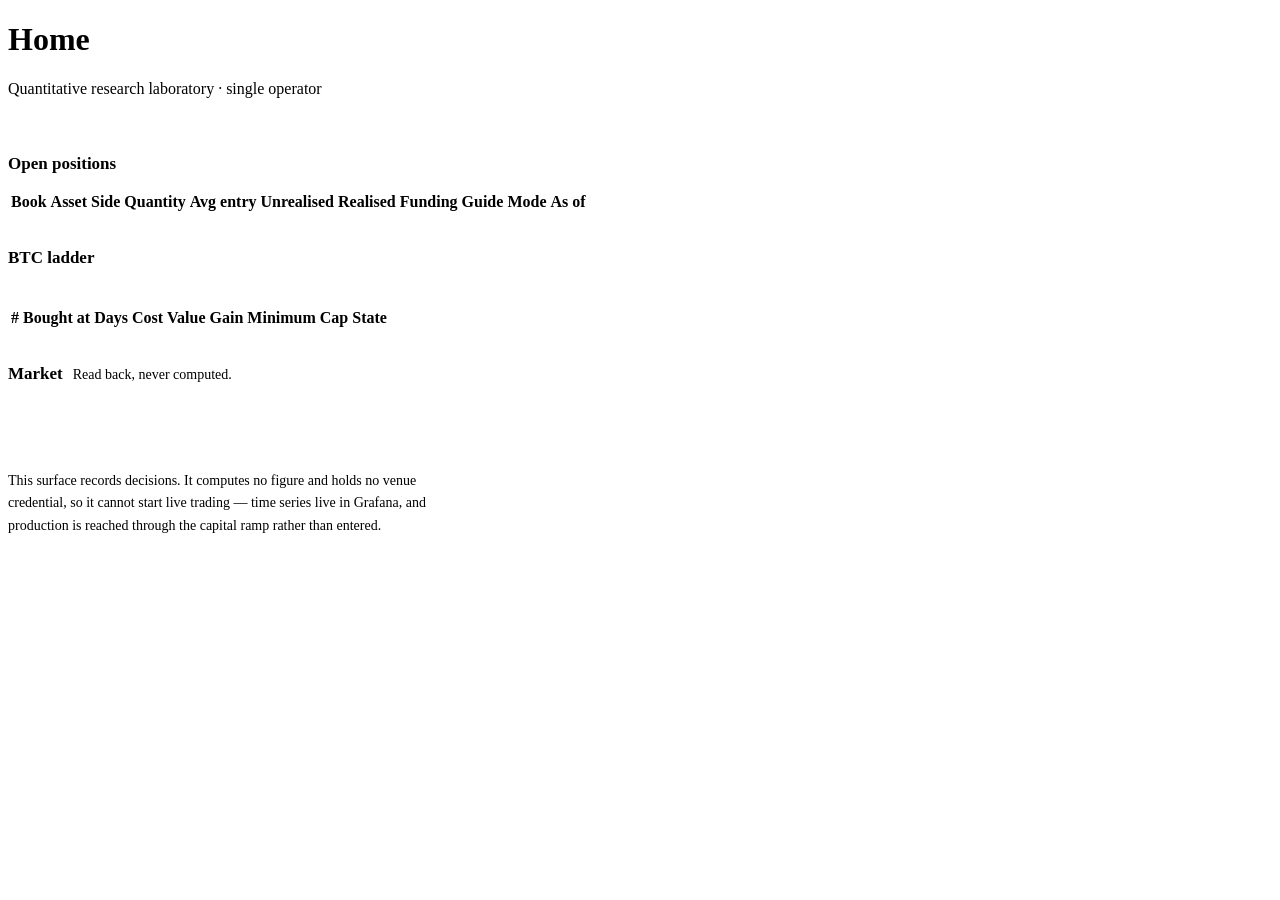
==== tradelab/api/static/index.html @ 1f43af99 "The BTC ladder on the home screen: its high, triggers and every part The book publishes its status o" ====
<!DOCTYPE html>
<html lang="en">
<head>
<meta charset="utf-8">
<meta name="viewport" content="width=device-width, initial-scale=1">
<title>Home — TradeLab</title>
<link rel="icon" type="image/png" href="/static/favicon.png">
<link rel="stylesheet" href="/static/app.css">
<style>
  .cards { display:grid; gap:14px; grid-template-columns:repeat(auto-fit,minmax(250px,1fr));
    margin-top:22px; }
  .card { padding:18px 20px; background:var(--panel); border:1px solid var(--line);
    border-radius:12px; }
  .card .n { font-size:26px; font-weight:650; font-variant-numeric:tabular-nums;
    letter-spacing:-.02em; }
  .card .k { color:var(--muted); font-size:14.5px; margin-top:2px; }
  .card .d { color:var(--muted); font-size:13.5px; margin-top:10px; line-height:1.55; }
  .card .n.up { color:var(--up); } .card .n.down { color:var(--down); }

  /* Indicators first: the book, then the market it sits in. Two rows rather
     than one, because a position and a sentiment reading are not comparable
     numbers and a single grid invites reading them as if they were. */
  h2.section { margin:34px 0 0; font-size:17px; font-weight:640; }
  h2.section .note { font-weight:450; color:var(--muted); font-size:14px;
    margin-left:10px; }
  .cards.context .n { font-size:21px; }

  table.book { margin-top:16px; }
  table.book td.num, table.book th.num { font-variant-numeric:tabular-nums; }
  .side { font-weight:650; font-size:12.5px; letter-spacing:.04em; }
  .side.LONG { color:var(--up); } .side.SHORT { color:var(--down); }
  .money.up { color:var(--up); } .money.down { color:var(--down); }
  /* Mode is shown and never editable (§20.2). A book whose mode is not on
     screen is one where nobody can see which money it is. */
  .mode { display:inline-block; padding:2px 9px; border-radius:99px;
    font-size:12px; font-weight:650; letter-spacing:.04em; text-transform:uppercase;
    border:1px solid currentColor; color:var(--muted); }
  .mode.live { color:var(--down); } .mode.testnet { color:var(--warn); }
  .mode.simulator, .mode.backtest { color:var(--accent); }
  button.exit { padding:4px 12px; border-radius:6px; border:1px solid var(--down);
    background:transparent; color:var(--down); font:inherit; font-size:13px;
    font-weight:600; cursor:pointer; }
  button.exit:hover { background:var(--down); color:var(--bg); }
  button.exit:disabled { border-color:var(--line); color:var(--muted); cursor:default;
    background:transparent; }
  .empty-why { color:var(--muted); font-size:14.5px; line-height:1.6;
    max-width:74ch; }
  footer { margin-top:44px; padding-top:20px; border-top:1px solid var(--line);
    color:var(--muted); font-size:14px; max-width:66ch; line-height:1.6; }
</style>
</head>
<body>
<div class="layout">
  <main class="content">
    <h1>Home</h1>
    <p class="sub">Quantitative research laboratory · single operator</p>

    <div class="cards" id="book-cards"></div>

    <h2 class="section">Open positions<span class="note" id="book-note"></span></h2>
    <table class="book">
      <thead><tr>
        <th>Book</th><th>Asset</th><th>Side</th><th class="num">Quantity</th>
        <th class="num">Avg entry</th><th class="num">Unrealised</th>
        <th class="num">Realised</th><th class="num">Funding</th>
        <th>Guide</th><th>Mode</th><th class="num">As of</th><th></th>
      </tr></thead>
      <tbody id="book"></tbody>
    </table>

    <h2 class="section">BTC ladder<span class="note" id="ladder-note"></span></h2>
    <div class="cards context" id="ladder-cards"></div>
    <table class="book" id="ladder-table">
      <thead><tr>
        <th>#</th><th class="num">Bought at</th><th class="num">Days</th><th class="num">Cost</th>
        <th class="num">Value</th><th class="num">Gain</th><th class="num">Minimum</th>
        <th class="num">Cap</th><th>State</th>
      </tr></thead>
      <tbody id="ladder"></tbody>
    </table>

    <h2 class="section">Market<span class="note">Read back, never computed.</span></h2>
    <div class="cards context" id="cards"></div>

    <footer>
      This surface records decisions. It computes no figure and holds no venue
      credential, so it cannot start live trading — time series live in Grafana,
      and production is reached through the capital ramp rather than entered.
    </footer>
  </main>
</div>

<script src="/static/app.js"></script>
<script>
mount("/home", { onReady: load });

const escape = (s) => String(s ?? "").replace(/[&<>"']/g,
  (c) => ({ "&": "&amp;", "<": "&lt;", ">": "&gt;", '"': "&quot;", "'": "&#39;" }[c]));

// Format only; never derive figures here (§20.1).
const money = (v, ccy) => v === null || v === undefined
  ? "—"
  : `${v >= 0 ? "+" : "−"}${Math.abs(v).toLocaleString(undefined,
      { minimumFractionDigits: 2, maximumFractionDigits: 2 })}${ccy ? " " + ccy : ""}`;
const sign = (v) => (v > 0 ? "up" : v < 0 ? "down" : "");
const qty = (v) => v === null || v === undefined ? "—"
  : Number(v).toLocaleString(undefined, { maximumFractionDigits: 8 });

function renderBook(book) {
  const ccy = book.positions[0]?.currency || "";
  $("book-cards").innerHTML = [
    { n: book.open_count, k: "open positions", cls: "" },
    { n: money(book.unrealised_pnl, ccy), k: "unrealised P&L",
      cls: sign(book.unrealised_pnl) },
    { n: money(book.realised_pnl, ccy), k: "realised P&L",
      cls: sign(book.realised_pnl) },
    { n: money(-book.funding_paid, ccy), k: "funding",
      cls: sign(-book.funding_paid) },
    { n: `${book.runs_live} / ${book.runs_total}`, k: "runs open" },
    { n: book.risk_events, k: "risk limits fired" },
  ].map((c) => `
    <div class="card">
      <div class="n ${c.cls || ""}">${c.n}</div>
      <div class="k">${c.k}</div>
    </div>`).join("");

  $("book-note").textContent = book.snapshots
    ? "Simulator, fake capital. Nothing here has been validated (§15)."
    : book.fills === 0 ? "Nothing has executed."
    : `${book.fills.toLocaleString()} fills folded.`;

  if (!book.positions.length) {
    // Explain the empty state rather than show a blank table.
    $("book").innerHTML = `<tr><td colspan="12"><p class="empty-why">No position is
      open. ${book.runs_live
        ? `${book.runs_live} forward book(s) run in the simulator on fake capital
           (BTC +1%) and hold nothing at this moment.`
        : "No forward book is running."}
      Nothing has been promoted through §15 (see the
      <a href="/algorithm">sequence</a>), so no book here is a validated
      strategy.</p></td></tr>`;
    return;
  }

  $("book").innerHTML = book.positions.map((p) => `
    <tr>
      <td>${escape(p.book || "—")}</td>
      <td><strong>${escape(p.asset)}</strong></td>
      <td><span class="side ${escape(p.side)}">${escape(p.side)}</span></td>
      <td class="num">${qty(p.qty)}</td>
      <td class="num">${qty(p.avg_entry)}</td>
      <td class="num money ${sign(p.unrealised_pnl)}">${money(p.unrealised_pnl)}</td>
      <td class="num money ${sign(p.realised_pnl)}">${money(p.realised_pnl)}</td>
      <td class="num money ${sign(-p.funding_paid)}">${money(-p.funding_paid)}</td>
      <td title="${escape(p.book || "")}">${p.guide
        ? `${p.guide === "operator" ? "operator" : "algorithm"}${
            p.trend === null || p.trend === undefined ? "" : ` · trend ${p.trend}`}`
          + (p.trend_source && p.trend_source !== "manual" ? ` (${escape(p.trend_source)})` : "")
        : "—"}</td>
      <td><span class="mode ${escape(p.mode)}">${escape(p.mode)}</span>
        <div class="d">not validated</div></td>
      <td class="num">${escape(p.as_of.slice(0, 16).replace("T", " "))}</td>
      <td>${!p.can_close ? "" : p.close_pending
        ? `<button class="exit" disabled>Closing…</button>`
        : `<button class="exit" data-run="${escape(p.run_id)}" data-asset="${escape(p.asset)}"
             data-side="${escape(p.side)}">Close</button>`}</td>
    </tr>`).join("");
  document.querySelectorAll("button.exit[data-run]").forEach((b) =>
    b.addEventListener("click", () => closePosition(b)));
  // A queued exit is answered by the runner within seconds; refresh until it is.
  clearTimeout(renderBook.poll);
  if (book.positions.some((p) => p.close_pending)) {
    renderBook.poll = setTimeout(async () => renderBook(await api("/api/positions")), 3000);
  }
}

async function closePosition(button) {
  const { run, asset, side } = button.dataset;
  if (!confirm(`Close the ${side} position in ${asset} at market now?\n\n` +
               "The book keeps it flat until it next changes its decision.")) return;
  button.disabled = true;
  button.textContent = "Closing…";
  try {
    await api("/api/positions/close", { method: "POST",
      body: JSON.stringify({ run_id: run, asset }) });
    renderBook(await api("/api/positions"));
  } catch (failed) {
    alert(`Not closed: ${failed.message}`);
    button.disabled = false;
    button.textContent = "Close";
  }
}

const usd = (v) => v === null || v === undefined ? "—"
  : `$${Number(v).toLocaleString(undefined, { minimumFractionDigits: 2, maximumFractionDigits: 2 })}`;
const pct = (v, d = 2) => `${v >= 0 ? "+" : "−"}${Math.abs(v * 100).toFixed(d)}%`;

// The ladder as its book published it; format only, every figure comes from the book.
async function renderLadder() {
  const l = await api("/api/ladder");
  if (!l.available) {
    $("ladder-note").textContent = "The book has not published yet.";
    $("ladder-cards").innerHTML = ""; $("ladder").innerHTML = "";
    return;
  }
  const c = l.config;
  $("ladder-note").textContent = `${c.parts} parts · step ${(c.step * 100).toFixed(1)}% · `
    + `correction ${(c.reentry * 100).toFixed(1)}% · pullback ${(c.trail * 100).toFixed(1)}%`
    + ` · updated ${l.age_seconds}s ago`;
  const correction = l.paused ? `paused until ${l.paused_until.slice(0, 16).replace("T", " ")}`
    : l.full ? "all parts held"
    : l.armed ? "met: the next price clear of every part buys"
    : `if BTC falls to ${usd(l.correction_price)}`;
  $("ladder-cards").innerHTML = [
    { n: usd(l.price), k: "BTC now", d: `High since the last buy or full exit: ${usd(l.high)}.` },
    { n: `${l.parts_held} / ${c.parts}`, k: "parts held",
      d: `${usd(l.invested)} invested, ${usd(l.cash)} in cash. ${l.realised_sales} sales so far.` },
    { n: l.full ? "—" : usd(l.next_down_price), k: "next part, going down",
      d: "A step below the cheapest part held." },
    { n: l.full || l.paused ? "—" : (l.armed ? "met" : usd(l.correction_price)),
      k: "next part, on a correction", d: correction[0].toUpperCase() + correction.slice(1) + "." },
  ].map((x) => `<div class="card"><div class="n">${x.n}</div><div class="k">${x.k}</div>
    <div class="d">${x.d}</div></div>`).join("");
  $("ladder").innerHTML = l.parts.length ? l.parts.map((p, i) => `
    <tr>
      <td>${i + 1}</td>
      <td class="num">${usd(p.bought_at)}</td>
      <td class="num">${p.days.toFixed(1)}</td>
      <td class="num">${usd(p.spent)}</td>
      <td class="num">${usd(p.value)}</td>
      <td class="num money ${sign(p.gain)}">${pct(p.gain)}</td>
      <td class="num">${pct(p.minimum, 0)} at ${usd(p.minimum_price)}</td>
      <td class="num">${pct(p.cap, 0)} at ${usd(p.cap_price)}</td>
      <td>${p.peak
        ? `following: peak ${usd(p.peak)}, sells at ${usd(p.sells_at)}`
        : `waiting for ${usd(p.minimum_price)}`}</td>
    </tr>`).join("")
    : `<tr><td colspan="9"><p class="empty-why">No part is held.</p></td></tr>`;
}

async function load() {
  const [book, scenario, sentiment, quality] = await Promise.all([
    api("/api/positions"),
    api("/api/scenario"),
    api("/api/fear-greed"),
    api("/api/data-quality").catch(() => []),
  ]);

  renderBook(book);
  renderLadder().catch(() => {});
  clearInterval(load.ladder);
  load.ladder = setInterval(() => renderLadder().catch(() => {}), 15000);

  // Trend is 1-10, 5 neutral; direction comes from the server.
  const pressure = scenario.direction === "NEUTRAL"
    ? "NEUTRAL" : `${scenario.direction} ${scenario.trend}/10`;
  const fg = sentiment.available ? sentiment.primary : null;

  $("cards").innerHTML = [
    { n: pressure, k: "market trend",
      d: `Sentiment assumed at ${scenario.sentiment}. Set on Market Sentiment.` },
    { n: fg ? fg.value : "—", k: "fear and greed",
      d: fg ? `${fg.classification}, ${fg.source}, as of ${fg.day}.`
            : "No readings stored yet." },
    { n: quality.length, k: "open data-quality issues",
      d: "Anomalies are recorded, never silently corrected." },
  ].map((c) => `
    <div class="card">
      <div class="n">${c.n}</div>
      <div class="k">${c.k}</div>
      <div class="d">${c.d}</div>
    </div>`).join("");
}
</script>
</body>
</html>
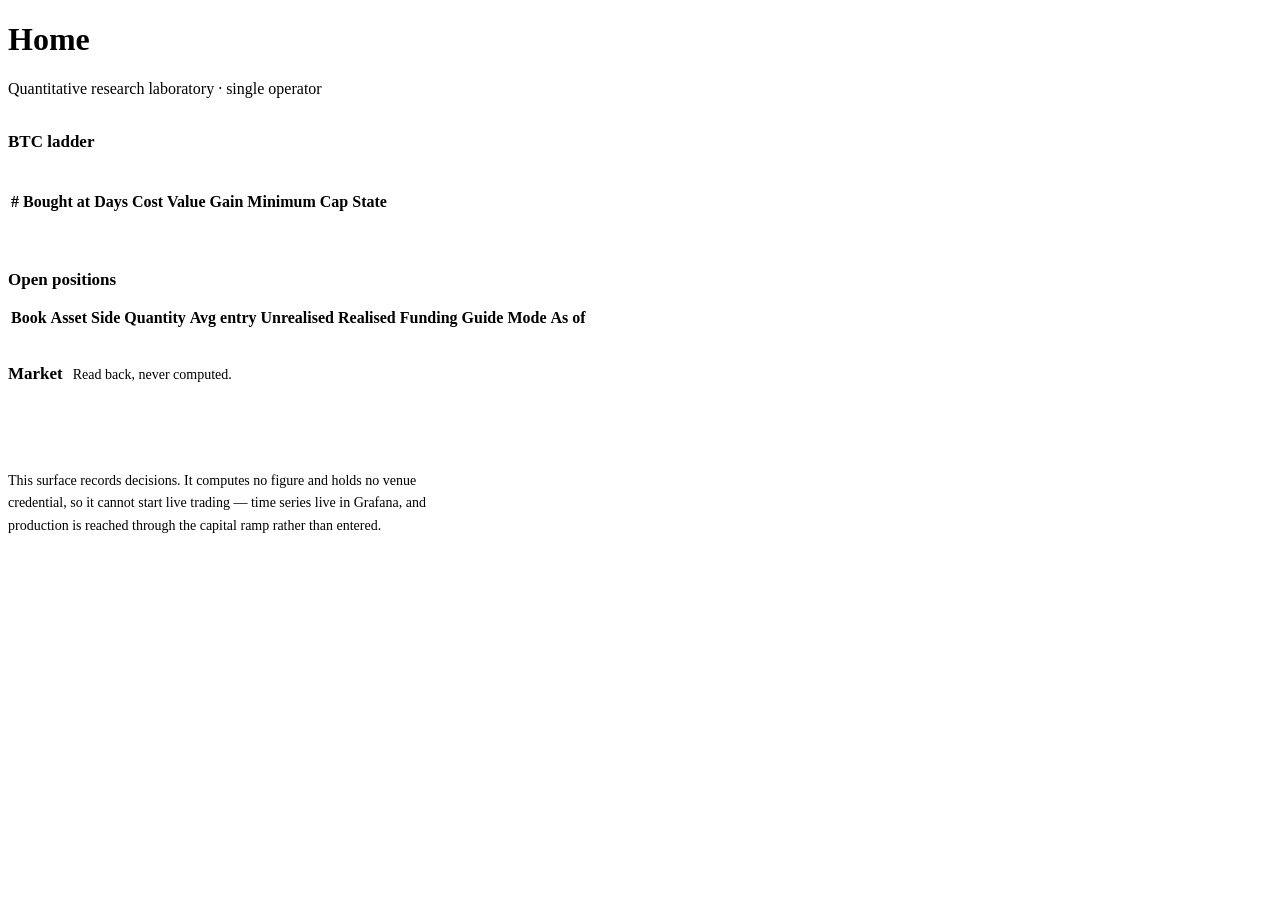
==== commit f7f2426c: "Home: the BTC ladder first, loaded on its own It sat under the positions table and waited for the re" ====
--- a/tradelab/api/static/index.html
+++ b/tradelab/api/static/index.html
@@ -55,6 +55,18 @@
     <h1>Home</h1>
     <p class="sub">Quantitative research laboratory · single operator</p>
 
+    <h2 class="section">BTC ladder<span class="note" id="ladder-note"></span></h2>
+    <div class="cards context" id="ladder-cards"></div>
+    <table class="book" id="ladder-table">
+      <thead><tr>
+        <th>#</th><th class="num">Bought at</th><th class="num">Days</th><th class="num">Cost</th>
+        <th class="num">Value</th><th class="num">Gain</th><th class="num">Minimum</th>
+        <th class="num">Cap</th><th>State</th>
+      </tr></thead>
+      <tbody id="ladder"></tbody>
+    </table>
+
+
     <div class="cards" id="book-cards"></div>
 
     <h2 class="section">Open positions<span class="note" id="book-note"></span></h2>
@@ -66,17 +78,6 @@
         <th>Guide</th><th>Mode</th><th class="num">As of</th><th></th>
       </tr></thead>
       <tbody id="book"></tbody>
-    </table>
-
-    <h2 class="section">BTC ladder<span class="note" id="ladder-note"></span></h2>
-    <div class="cards context" id="ladder-cards"></div>
-    <table class="book" id="ladder-table">
-      <thead><tr>
-        <th>#</th><th class="num">Bought at</th><th class="num">Days</th><th class="num">Cost</th>
-        <th class="num">Value</th><th class="num">Gain</th><th class="num">Minimum</th>
-        <th class="num">Cap</th><th>State</th>
-      </tr></thead>
-      <tbody id="ladder"></tbody>
     </table>
 
     <h2 class="section">Market<span class="note">Read back, never computed.</span></h2>
@@ -213,8 +214,11 @@
     : `if BTC falls to ${usd(l.correction_price)}`;
   $("ladder-cards").innerHTML = [
     { n: usd(l.price), k: "BTC now", d: `High since the last buy or full exit: ${usd(l.high)}.` },
+    { n: `${Number(l.cash).toLocaleString(undefined, { minimumFractionDigits: 2,
+        maximumFractionDigits: 2 })} USDT`, k: "USDT available",
+      d: `Cash for new parts. The next part is ${usd(l.next_part_size)}.` },
     { n: `${l.parts_held} / ${c.parts}`, k: "parts held",
-      d: `${usd(l.invested)} invested, ${usd(l.cash)} in cash. ${l.realised_sales} sales so far.` },
+      d: `${usd(l.invested)} invested in BTC. ${l.realised_sales} sales so far.` },
     { n: l.full ? "—" : usd(l.next_down_price), k: "next part, going down",
       d: "A step below the cheapest part held." },
     { n: l.full || l.paused ? "—" : (l.armed ? "met" : usd(l.correction_price)),
@@ -239,6 +243,13 @@
 }
 
 async function load() {
+  // The ladder first and on its own: nothing else on the page can stop it from showing.
+  const ladder = () => renderLadder().catch((e) => {
+    $("ladder-note").textContent = `Could not read the ladder: ${e.message}`;
+  });
+  ladder();
+  clearInterval(load.ladder);
+  load.ladder = setInterval(ladder, 15000);
   const [book, scenario, sentiment, quality] = await Promise.all([
     api("/api/positions"),
     api("/api/scenario"),
@@ -247,9 +258,6 @@
   ]);
 
   renderBook(book);
-  renderLadder().catch(() => {});
-  clearInterval(load.ladder);
-  load.ladder = setInterval(() => renderLadder().catch(() => {}), 15000);
 
   // Trend is 1-10, 5 neutral; direction comes from the server.
   const pressure = scenario.direction === "NEUTRAL"
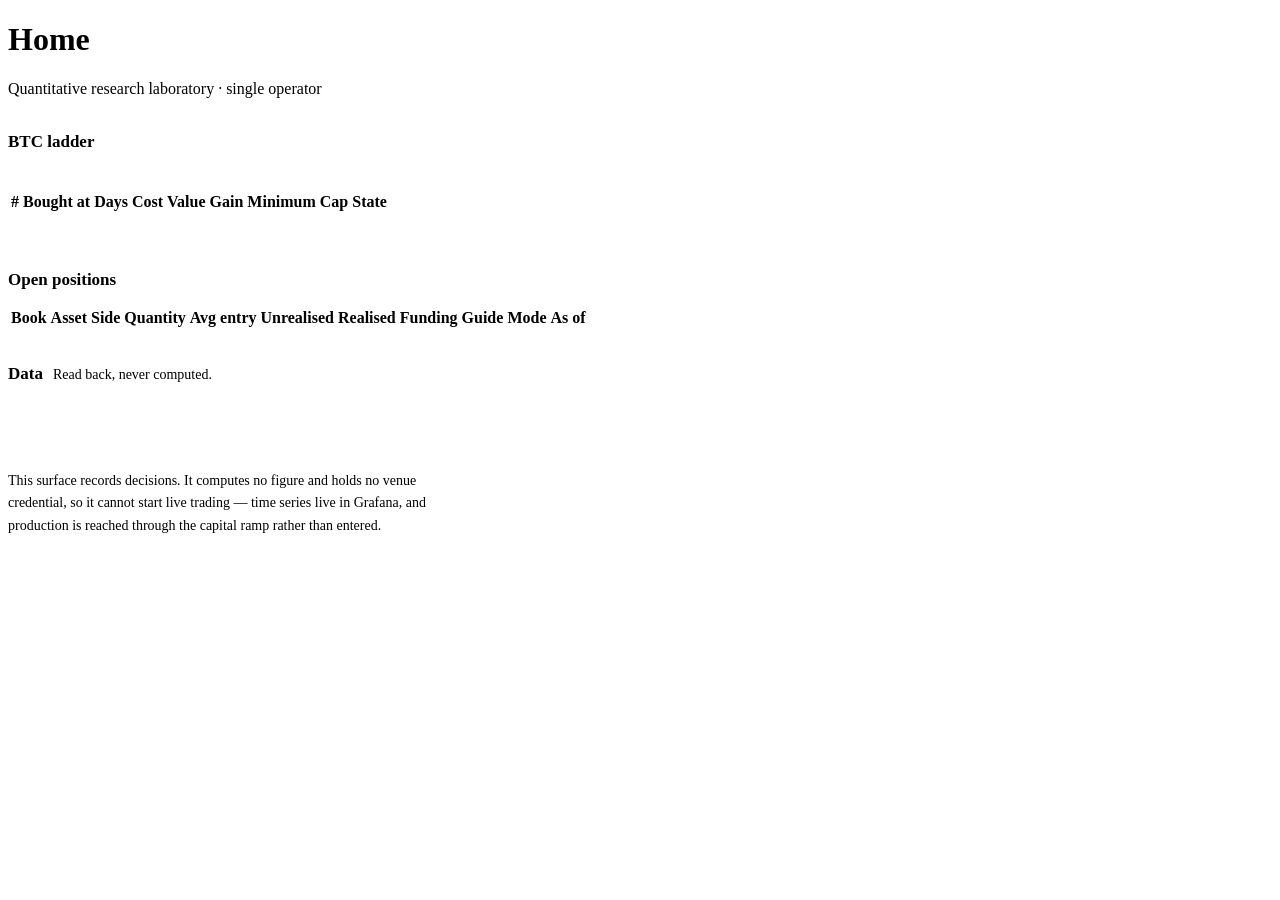
==== commit 1335bb0d: "Remove the Algorithm and Market Sentiment screens They belonged to the removed trend book and the la" ====
--- a/tradelab/api/static/index.html
+++ b/tradelab/api/static/index.html
@@ -17,9 +17,6 @@
   .card .d { color:var(--muted); font-size:13.5px; margin-top:10px; line-height:1.55; }
   .card .n.up { color:var(--up); } .card .n.down { color:var(--down); }
 
-  /* Indicators first: the book, then the market it sits in. Two rows rather
-     than one, because a position and a sentiment reading are not comparable
-     numbers and a single grid invites reading them as if they were. */
   h2.section { margin:34px 0 0; font-size:17px; font-weight:640; }
   h2.section .note { font-weight:450; color:var(--muted); font-size:14px;
     margin-left:10px; }
@@ -30,8 +27,7 @@
   .side { font-weight:650; font-size:12.5px; letter-spacing:.04em; }
   .side.LONG { color:var(--up); } .side.SHORT { color:var(--down); }
   .money.up { color:var(--up); } .money.down { color:var(--down); }
-  /* Mode is shown and never editable (§20.2). A book whose mode is not on
-     screen is one where nobody can see which money it is. */
+  
   .mode { display:inline-block; padding:2px 9px; border-radius:99px;
     font-size:12px; font-weight:650; letter-spacing:.04em; text-transform:uppercase;
     border:1px solid currentColor; color:var(--muted); }
@@ -80,7 +76,7 @@
       <tbody id="book"></tbody>
     </table>
 
-    <h2 class="section">Market<span class="note">Read back, never computed.</span></h2>
+    <h2 class="section">Data<span class="note">Read back, never computed.</span></h2>
     <div class="cards context" id="cards"></div>
 
     <footer>
@@ -98,7 +94,6 @@
 const escape = (s) => String(s ?? "").replace(/[&<>"']/g,
   (c) => ({ "&": "&amp;", "<": "&lt;", ">": "&gt;", '"': "&quot;", "'": "&#39;" }[c]));
 
-// Format only; never derive figures here (§20.1).
 const money = (v, ccy) => v === null || v === undefined
   ? "—"
   : `${v >= 0 ? "+" : "−"}${Math.abs(v).toLocaleString(undefined,
@@ -131,14 +126,12 @@
     : `${book.fills.toLocaleString()} fills folded.`;
 
   if (!book.positions.length) {
-    // Explain the empty state rather than show a blank table.
     $("book").innerHTML = `<tr><td colspan="12"><p class="empty-why">No position is
       open. ${book.runs_live
         ? `${book.runs_live} forward book(s) run in the simulator on fake capital
            (BTC +1%) and hold nothing at this moment.`
         : "No forward book is running."}
-      Nothing has been promoted through §15 (see the
-      <a href="/algorithm">sequence</a>), so no book here is a validated
+      Nothing has been promoted through §15, so no book here is a validated
       strategy.</p></td></tr>`;
     return;
   }
@@ -168,7 +161,6 @@
     </tr>`).join("");
   document.querySelectorAll("button.exit[data-run]").forEach((b) =>
     b.addEventListener("click", () => closePosition(b)));
-  // A queued exit is answered by the runner within seconds; refresh until it is.
   clearTimeout(renderBook.poll);
   if (book.positions.some((p) => p.close_pending)) {
     renderBook.poll = setTimeout(async () => renderBook(await api("/api/positions")), 3000);
@@ -196,7 +188,6 @@
   : `$${Number(v).toLocaleString(undefined, { minimumFractionDigits: 2, maximumFractionDigits: 2 })}`;
 const pct = (v, d = 2) => `${v >= 0 ? "+" : "−"}${Math.abs(v * 100).toFixed(d)}%`;
 
-// The ladder as its book published it; format only, every figure comes from the book.
 async function renderLadder() {
   const l = await api("/api/ladder");
   if (!l.available) {
@@ -243,33 +234,20 @@
 }
 
 async function load() {
-  // The ladder first and on its own: nothing else on the page can stop it from showing.
   const ladder = () => renderLadder().catch((e) => {
     $("ladder-note").textContent = `Could not read the ladder: ${e.message}`;
   });
   ladder();
   clearInterval(load.ladder);
   load.ladder = setInterval(ladder, 15000);
-  const [book, scenario, sentiment, quality] = await Promise.all([
+  const [book, quality] = await Promise.all([
     api("/api/positions"),
-    api("/api/scenario"),
-    api("/api/fear-greed"),
     api("/api/data-quality").catch(() => []),
   ]);
 
   renderBook(book);
 
-  // Trend is 1-10, 5 neutral; direction comes from the server.
-  const pressure = scenario.direction === "NEUTRAL"
-    ? "NEUTRAL" : `${scenario.direction} ${scenario.trend}/10`;
-  const fg = sentiment.available ? sentiment.primary : null;
-
   $("cards").innerHTML = [
-    { n: pressure, k: "market trend",
-      d: `Sentiment assumed at ${scenario.sentiment}. Set on Market Sentiment.` },
-    { n: fg ? fg.value : "—", k: "fear and greed",
-      d: fg ? `${fg.classification}, ${fg.source}, as of ${fg.day}.`
-            : "No readings stored yet." },
     { n: quality.length, k: "open data-quality issues",
       d: "Anomalies are recorded, never silently corrected." },
   ].map((c) => `
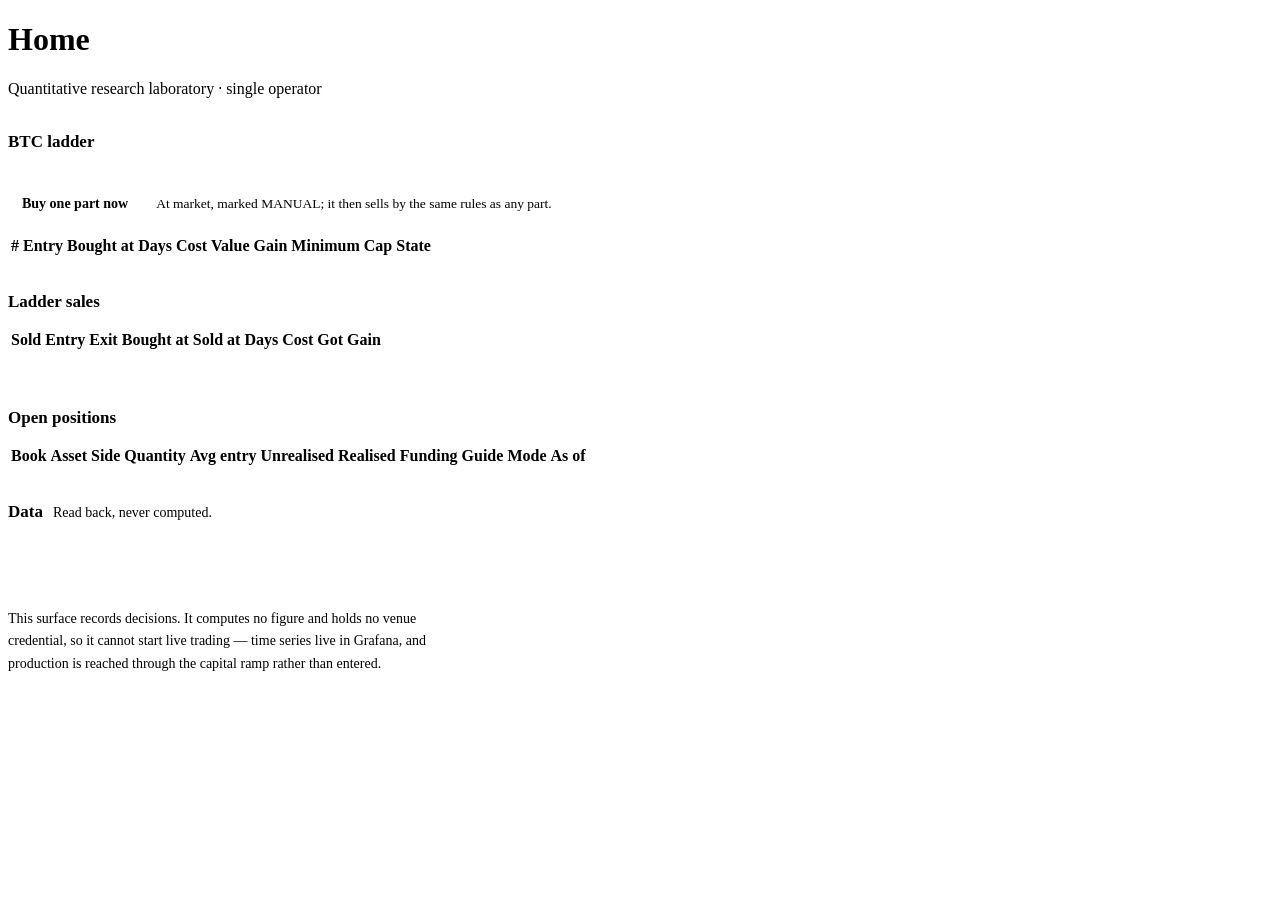
==== commit 88b23831: "BTC ladder: buy or sell one part by hand, marked MANUAL Home gets a "Buy one part now" button and a " ====
--- a/tradelab/api/static/index.html
+++ b/tradelab/api/static/index.html
@@ -39,6 +39,17 @@
   button.exit:hover { background:var(--down); color:var(--bg); }
   button.exit:disabled { border-color:var(--line); color:var(--muted); cursor:default;
     background:transparent; }
+  .origin { display:inline-block; padding:1px 8px; border-radius:99px; font-size:11.5px;
+    font-weight:650; letter-spacing:.05em; border:1px solid currentColor; color:var(--muted); }
+  .origin.manual { color:var(--warn); }
+  button.act { padding:6px 14px; border-radius:6px; border:1px solid var(--accent);
+    background:transparent; color:var(--accent); font:inherit; font-size:14px;
+    font-weight:600; cursor:pointer; }
+  button.act:hover { background:var(--accent); color:var(--bg); }
+  button.act:disabled { border-color:var(--line); color:var(--muted); cursor:default;
+    background:transparent; }
+  .actions { margin-top:16px; display:flex; gap:14px; align-items:center; }
+  .actions .note { color:var(--muted); font-size:13.5px; }
   .empty-why { color:var(--muted); font-size:14.5px; line-height:1.6;
     max-width:74ch; }
   footer { margin-top:44px; padding-top:20px; border-top:1px solid var(--line);
@@ -53,13 +64,28 @@
 
     <h2 class="section">BTC ladder<span class="note" id="ladder-note"></span></h2>
     <div class="cards context" id="ladder-cards"></div>
+    <div class="actions">
+      <button class="act" id="buy-part">Buy one part now</button>
+      <span class="note" id="manual-note">At market, marked MANUAL; it then sells by the
+        same rules as any part.</span>
+    </div>
     <table class="book" id="ladder-table">
       <thead><tr>
-        <th>#</th><th class="num">Bought at</th><th class="num">Days</th><th class="num">Cost</th>
-        <th class="num">Value</th><th class="num">Gain</th><th class="num">Minimum</th>
-        <th class="num">Cap</th><th>State</th>
+        <th>#</th><th>Entry</th><th class="num">Bought at</th><th class="num">Days</th>
+        <th class="num">Cost</th><th class="num">Value</th><th class="num">Gain</th>
+        <th class="num">Minimum</th><th class="num">Cap</th><th>State</th><th></th>
       </tr></thead>
       <tbody id="ladder"></tbody>
+    </table>
+
+    <h2 class="section">Ladder sales<span class="note" id="sales-note"></span></h2>
+    <table class="book">
+      <thead><tr>
+        <th>Sold</th><th>Entry</th><th>Exit</th><th class="num">Bought at</th>
+        <th class="num">Sold at</th><th class="num">Days</th><th class="num">Cost</th>
+        <th class="num">Got</th><th class="num">Gain</th>
+      </tr></thead>
+      <tbody id="sales"></tbody>
     </table>
 
 
@@ -170,7 +196,8 @@
 async function closePosition(button) {
   const { run, asset, side } = button.dataset;
   if (!confirm(`Close the ${side} position in ${asset} at market now?\n\n` +
-               "The book keeps it flat until it next changes its decision.")) return;
+               "Every part is sold, even at a loss, marked MANUAL, and buying pauses " +
+               "24 hours.")) return;
   button.disabled = true;
   button.textContent = "Closing…";
   try {
@@ -216,9 +243,18 @@
       k: "next part, on a correction", d: correction[0].toUpperCase() + correction.slice(1) + "." },
   ].map((x) => `<div class="card"><div class="n">${x.n}</div><div class="k">${x.k}</div>
     <div class="d">${x.d}</div></div>`).join("");
+  const origin = (manual) => manual ? `<span class="origin manual">MANUAL</span>`
+    : `<span class="origin">rule</span>`;
+  const pending = l.pending || [];
+  const buying = pending.some((x) => x.action === "ladder.buy_request");
+  const buy = $("buy-part");
+  buy.disabled = buying || l.full;
+  buy.textContent = buying ? "Buying…" : "Buy one part now";
+  buy.onclick = () => manualBuy(l);
   $("ladder").innerHTML = l.parts.length ? l.parts.map((p, i) => `
     <tr>
       <td>${i + 1}</td>
+      <td>${origin(p.manual)}</td>
       <td class="num">${usd(p.bought_at)}</td>
       <td class="num">${p.days.toFixed(1)}</td>
       <td class="num">${usd(p.spent)}</td>
@@ -229,8 +265,63 @@
       <td>${p.peak
         ? `following: peak ${usd(p.peak)}, sells at ${usd(p.sells_at)}`
         : `waiting for ${usd(p.minimum_price)}`}</td>
+      <td>${pending.some((x) => x.part === p.opened)
+        ? `<button class="exit" disabled>Selling…</button>`
+        : `<button class="exit" data-part="${escape(p.opened)}">Sell</button>`}</td>
     </tr>`).join("")
-    : `<tr><td colspan="9"><p class="empty-why">No part is held.</p></td></tr>`;
+    : `<tr><td colspan="11"><p class="empty-why">No part is held.</p></td></tr>`;
+  document.querySelectorAll("button.exit[data-part]").forEach((b) => b.addEventListener(
+    "click", () => manualSell(b, l.parts.find((p) => p.opened === b.dataset.part))));
+
+  const sales = l.sales || [];
+  $("sales-note").textContent = `${l.realised_sales} in this run`
+    + (l.realised_sales > sales.length ? `, the last ${sales.length} shown` : "");
+  $("sales").innerHTML = sales.length ? sales.map((x) => `
+    <tr>
+      <td class="num">${escape(x.closed.slice(0, 16).replace("T", " "))}</td>
+      <td>${origin(x.entry === "manual")}</td>
+      <td>${x.exit === "manual" ? `<span class="origin manual">MANUAL</span>`
+        : `<span class="origin">${escape(x.exit)}</span>`}</td>
+      <td class="num">${usd(x.bought_at)}</td>
+      <td class="num">${usd(x.sold_at)}</td>
+      <td class="num">${x.days.toFixed(1)}</td>
+      <td class="num">${usd(x.spent)}</td>
+      <td class="num">${usd(x.got)}</td>
+      <td class="num money ${sign(x.gain)}">${pct(x.gain)}</td>
+    </tr>`).join("")
+    : `<tr><td colspan="9"><p class="empty-why">Nothing sold in this run yet.</p></td></tr>`;
+
+  clearTimeout(renderLadder.poll);
+  if (pending.length) renderLadder.poll = setTimeout(renderLadder, 3000);
+}
+
+async function manualBuy(l) {
+  if (!confirm(`Buy one part now at market?\n\nAbout ${usd(l.next_part_size)} at BTC `
+      + `${usd(l.price)}. Marked MANUAL; it then sells by the same rules as any part.`)) return;
+  $("buy-part").disabled = true;
+  try {
+    await api("/api/ladder/buy", { method: "POST" });
+  } catch (failed) {
+    alert(`Not bought: ${failed.message}`);
+  }
+  renderLadder();
+}
+
+async function manualSell(button, p) {
+  if (!p) return;
+  const loss = p.gain < 0 ? "\n\nThis realises a LOSS." : "";
+  if (!confirm(`Sell the part bought at ${usd(p.bought_at)} at market now?\n\n`
+      + `Net now: ${pct(p.gain)} (${usd(p.value)} for ${usd(p.spent)} spent).${loss}`
+      + "\n\nMarked MANUAL. Buying is not paused.")) return;
+  button.disabled = true;
+  button.textContent = "Selling…";
+  try {
+    await api("/api/ladder/sell", { method: "POST",
+      body: JSON.stringify({ part: p.opened }) });
+  } catch (failed) {
+    alert(`Not sold: ${failed.message}`);
+  }
+  renderLadder();
 }
 
 async function load() {
